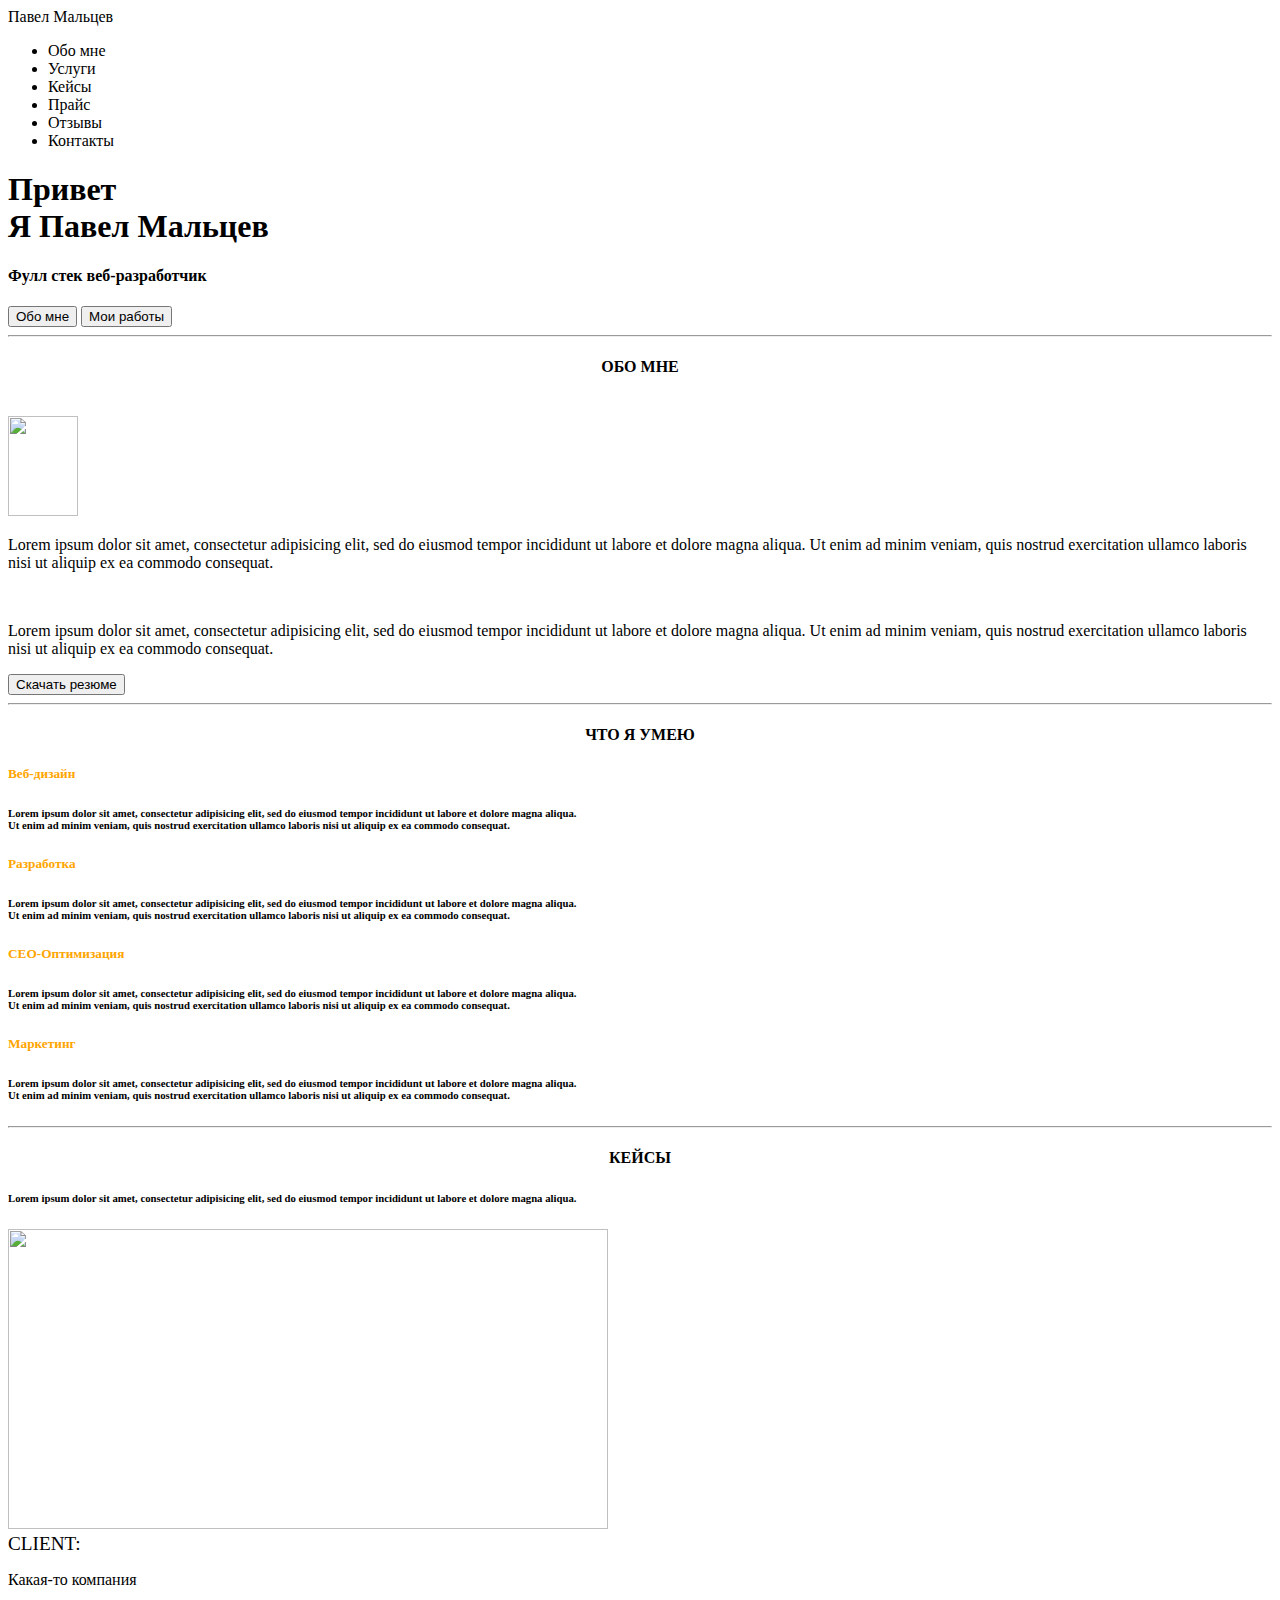
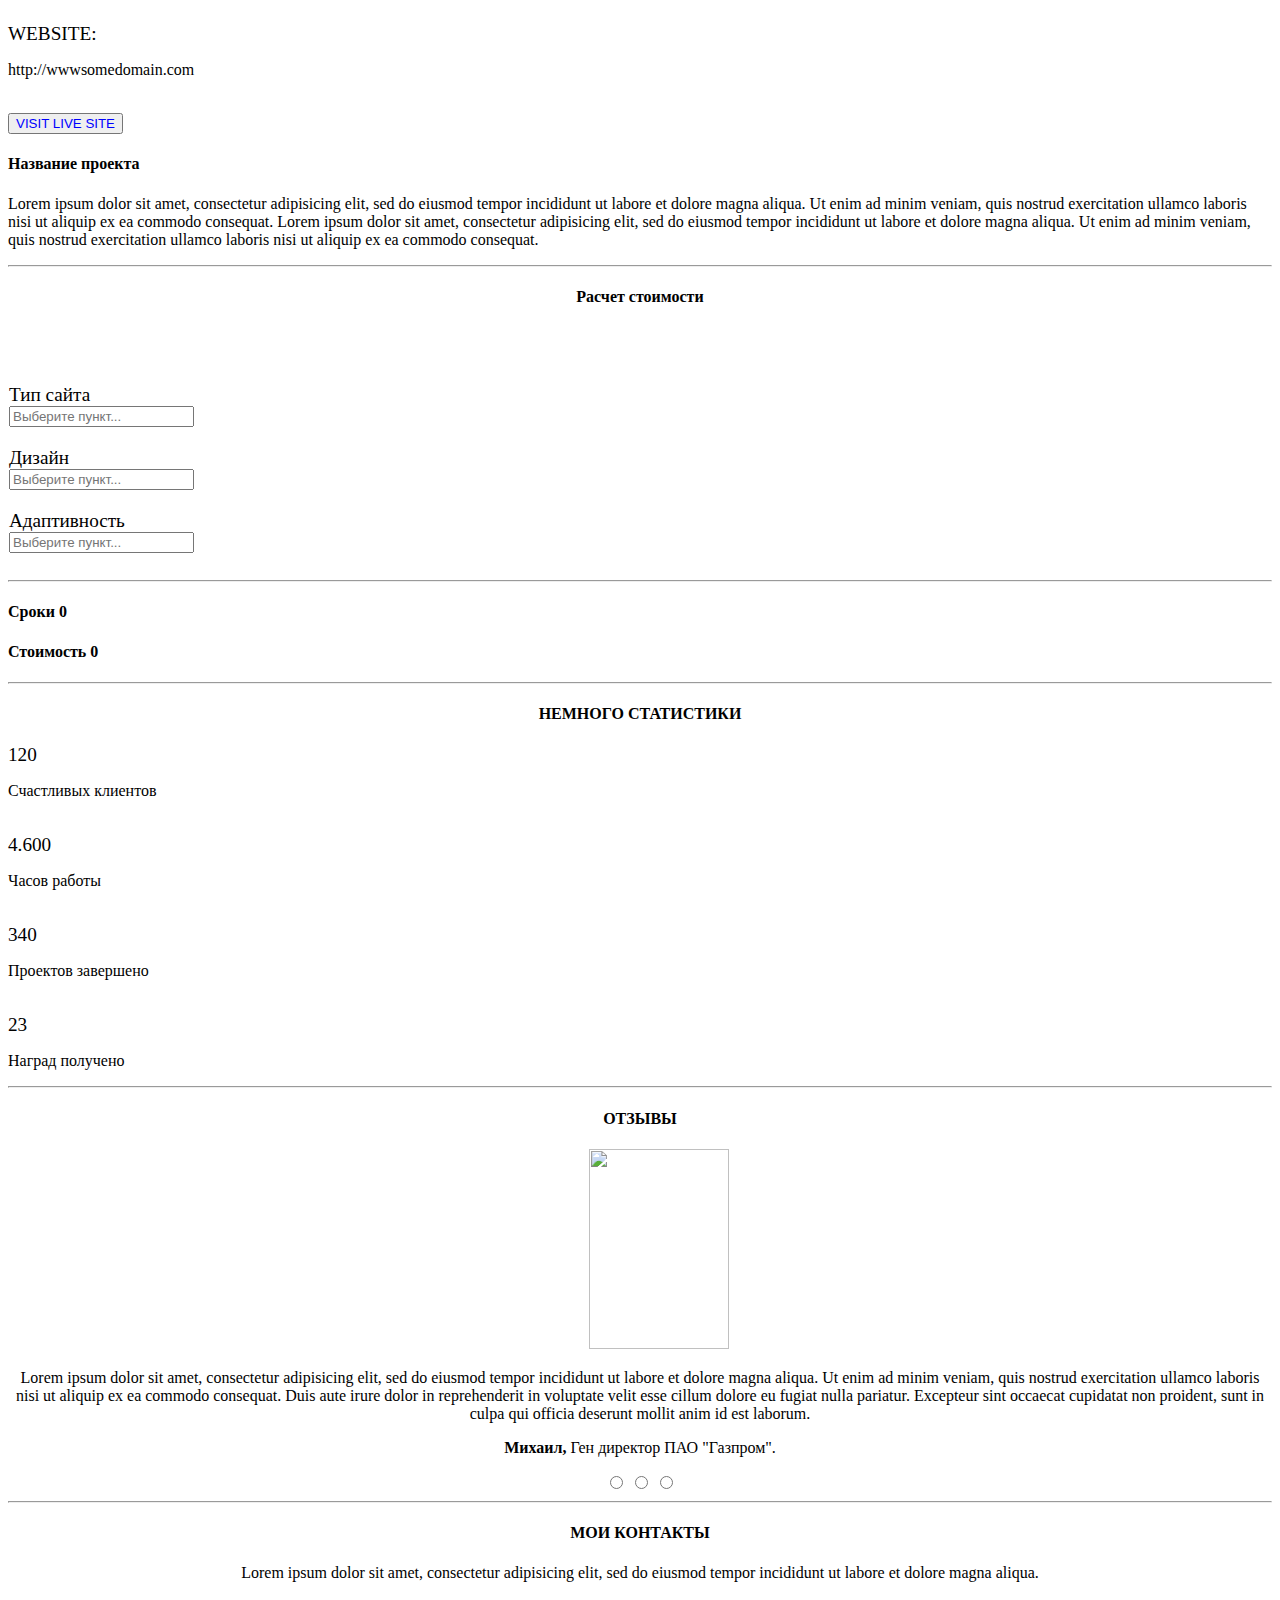
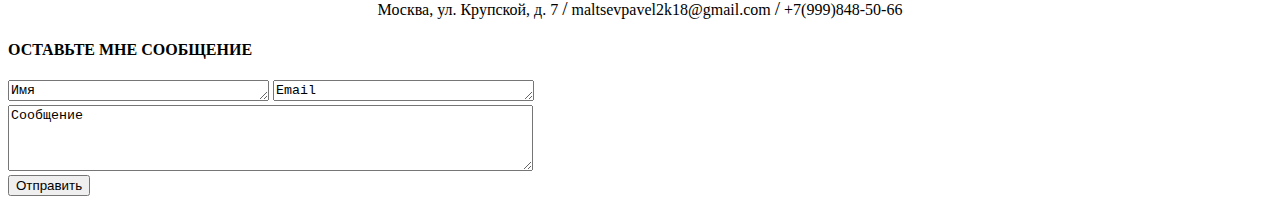
==== My_Project/src/index.html @ 49e3c71e "Add files via upload" ====
<!DOCTYPE html>
<html lang="en">
  <head>
    <meta charset="utf-8">
    <meta name="description" content="Это моя первая страница">
    <meta name="author" content="PaVel">
  	<meta name="robots" content="all">

    <meta property="og.title" content="Это моя первая страница...">

    <title>Мальцев Павел - Веб-разработчик</title>

  </head>

  <body>
    <header>
      <nav>
        <div class="logo">Павел Мальцев</div>
        <div class="menu">
          <ul>
            <li>Обо мне</li>
            <li>Услуги</li>
            <li>Кейсы</li>
            <li>Прайс</li>
            <li>Отзывы</li>
            <li>Контакты</li>
          </ul>
        </div>
      </nav>
    </header>

    <div class="main">
      <div class="title__container">
        <h1>Привет<br>Я Павел Мальцев</h1>
        <h4>Фулл стек веб-разработчик</h4>
        <input type="submit" value="Обо мне">
        <input type="submit" value="Мои работы">
    </div>
  </div>

  <hr>

  <h4 style="position: relative;text-align: center;">ОБО МНЕ</h4>
  <br>
  <img src="C:\Users\Евгений\Desktop\Курс IT\My_Project\src\img\About me.jpg" width="70" height="100">
  <br>
  <p>Lorem ipsum dolor sit amet, consectetur adipisicing elit, sed do eiusmod tempor incididunt ut labore et dolore magna aliqua. Ut enim ad minim veniam, quis nostrud exercitation ullamco laboris nisi ut aliquip ex ea commodo consequat.</p>
  <br>
  <p>Lorem ipsum dolor sit amet, consectetur adipisicing elit, sed do eiusmod tempor incididunt ut labore et dolore magna aliqua. Ut enim ad minim veniam, quis nostrud exercitation ullamco laboris nisi ut aliquip ex ea commodo consequat.</p>

  <input type="submit" value="Скачать резюме">

  <hr>

  <h4 style="position: relative;text-align: center;">ЧТО Я УМЕЮ</h4>

  <b><h5 style="color:orange;">Веб-дизайн</h5></b>
  <h6>Lorem ipsum dolor sit amet, consectetur adipisicing elit, sed do eiusmod tempor incididunt ut labore et dolore magna aliqua. <br>Ut enim ad minim veniam, quis nostrud exercitation ullamco laboris nisi ut aliquip ex ea commodo consequat.</h6>

  <b><h5 style="color:orange;">Разработка</h5></b>
  <h6>Lorem ipsum dolor sit amet, consectetur adipisicing elit, sed do eiusmod tempor incididunt ut labore et dolore magna aliqua. <br>Ut enim ad minim veniam, quis nostrud exercitation ullamco laboris nisi ut aliquip ex ea commodo consequat.</h6>

  <b><h5 style="color:orange;">CEO-Оптимизация</h5></b>
  <h6>Lorem ipsum dolor sit amet, consectetur adipisicing elit, sed do eiusmod tempor incididunt ut labore et dolore magna aliqua. <br>Ut enim ad minim veniam, quis nostrud exercitation ullamco laboris nisi ut aliquip ex ea commodo consequat.</h6>

  <b><h5 style="color:orange;">Маркетинг</h5></b>
  <h6>Lorem ipsum dolor sit amet, consectetur adipisicing elit, sed do eiusmod tempor incididunt ut labore et dolore magna aliqua. <br>Ut enim ad minim veniam, quis nostrud exercitation ullamco laboris nisi ut aliquip ex ea commodo consequat.</h6>

  <hr>

  <h4 style="position: relative;text-align: center;">КЕЙСЫ</h4>

  <h6>Lorem ipsum dolor sit amet, consectetur adipisicing elit, sed do eiusmod tempor incididunt ut labore et dolore magna aliqua.</h6>
  <img src="C:\Users\Евгений\Desktop\Курс IT\My_Project\src\img\кейсы.png" width="600" height="300">

  <br>
  <big>CLIENT:</big>
  <p>Какая-то компания</p>
  <br>
  <big>WEBSITE:</big>
  <p>http://wwwsomedomain.com</p>
  <br>
  <input type="submit" value="VISIT LIVE SITE" style="color:blue">

  <br>
  <h4>Название проекта</h4>
  <p>Lorem ipsum dolor sit amet, consectetur adipisicing elit, sed do eiusmod tempor incididunt ut labore et dolore magna aliqua. Ut enim ad minim veniam, quis nostrud exercitation ullamco laboris nisi ut aliquip ex ea commodo consequat. Lorem ipsum dolor sit amet, consectetur adipisicing elit, sed do eiusmod tempor incididunt ut labore et dolore magna aliqua. Ut enim ad minim veniam, quis nostrud exercitation ullamco laboris nisi ut aliquip ex ea commodo consequat.</p>

  <hr>

  <h4 style="position: relative;text-align: center;">Расчет стоимости</h4>
  <br>

  <table cellspacing="0">
     <tr>
      <th>&nbsp;</th><th class="even"></th>
     </tr>
     <tr>
      <td class="lc"><br>
      <big>Тип сайта</big>
      <br>
      <input type="text" placeholder="Выберите пункт..."></td>
     </tr>
     <tr>
      <td class="lc"><br>
      <big>Дизайн</big>
      <br>
      <input type="text" placeholder="Выберите пункт..."></td>
     </tr>
     <tr>
      <td class="lc"><br>
      <big>Адаптивность</big>
      <br>
      <input type="text" placeholder="Выберите пункт..."></td>
     </tr>
    </table>

    <br>

    <hr>
    <h4>Сроки 0</h4>
    <h4>Стоимость 0</h4>

    <hr>

    <h4 style="position: relative;text-align: center;">НЕМНОГО СТАТИСТИКИ</h4>

    <big>120</big>
    <p>Счастливых клиентов</p>
    <br>
    <big>4.600</big>
    <p>Часов работы</p>
    <br>
    <big>340</big>
    <p>Проектов завершено</p>
    <br>
    <big>23</big>
    <p>Наград получено</p>

    <hr>

    <h4 style="position: relative;text-align: center;">ОТЗЫВЫ</h4>
    <img style="position: relative; width: 140px; height: 200px; left: 46%" src="C:\Users\Евгений\Desktop\Курс IT\My_Project\src\img\About me.jpg">

    <p style="position: relative;text-align: center;">Lorem ipsum dolor sit amet, consectetur adipisicing elit, sed do eiusmod tempor incididunt ut labore et dolore magna aliqua. Ut enim ad minim veniam, quis nostrud exercitation ullamco laboris nisi ut aliquip ex ea commodo consequat. Duis aute irure dolor in reprehenderit in voluptate velit esse cillum dolore eu fugiat nulla pariatur. Excepteur sint occaecat cupidatat non proident, sunt in culpa qui officia deserunt mollit anim id est laborum.</p>

    <p style="position: relative;text-align: center;"><b>Михаил,</b> Ген директор ПАО "Газпром".</p>

    <form style="position: relative;text-align: center;">
    <input type="radio" name="text_inputl" value="1">
		<input type="radio" name="text_inputl" value="2">
		<input type="radio" name="text_inputl" value="3">
    </form>

    <hr>

    <h4 style="position: relative;text-align: center;">МОИ КОНТАКТЫ</h4>

    <p style="position: relative;text-align: center;">Lorem ipsum dolor sit amet, consectetur adipisicing elit, sed do eiusmod tempor incididunt ut labore et dolore magna aliqua.</p>

    <p align="center">Москва, ул. Крупской, д. 7 <big>/</big> maltsevpavel2k18@gmail.com <big>/</big> +7(999)848-50-66</p>

    <h4>ОСТАВЬТЕ МНЕ СООБЩЕНИЕ</h4>

    <div class="main">
      <div class="title__container">
        	<textarea name="namel" id="1" rows="1" cols="30">Имя</textarea>
          <textarea name="namel" id="2" rows="1" cols="30">Email</textarea>
          <br>
          <textarea name="namel" id="3" rows="4" cols="63">Сообщение</textarea>
    </div>
  </div>

  <input type="submit"value="Отправить">




  </body>
</html>
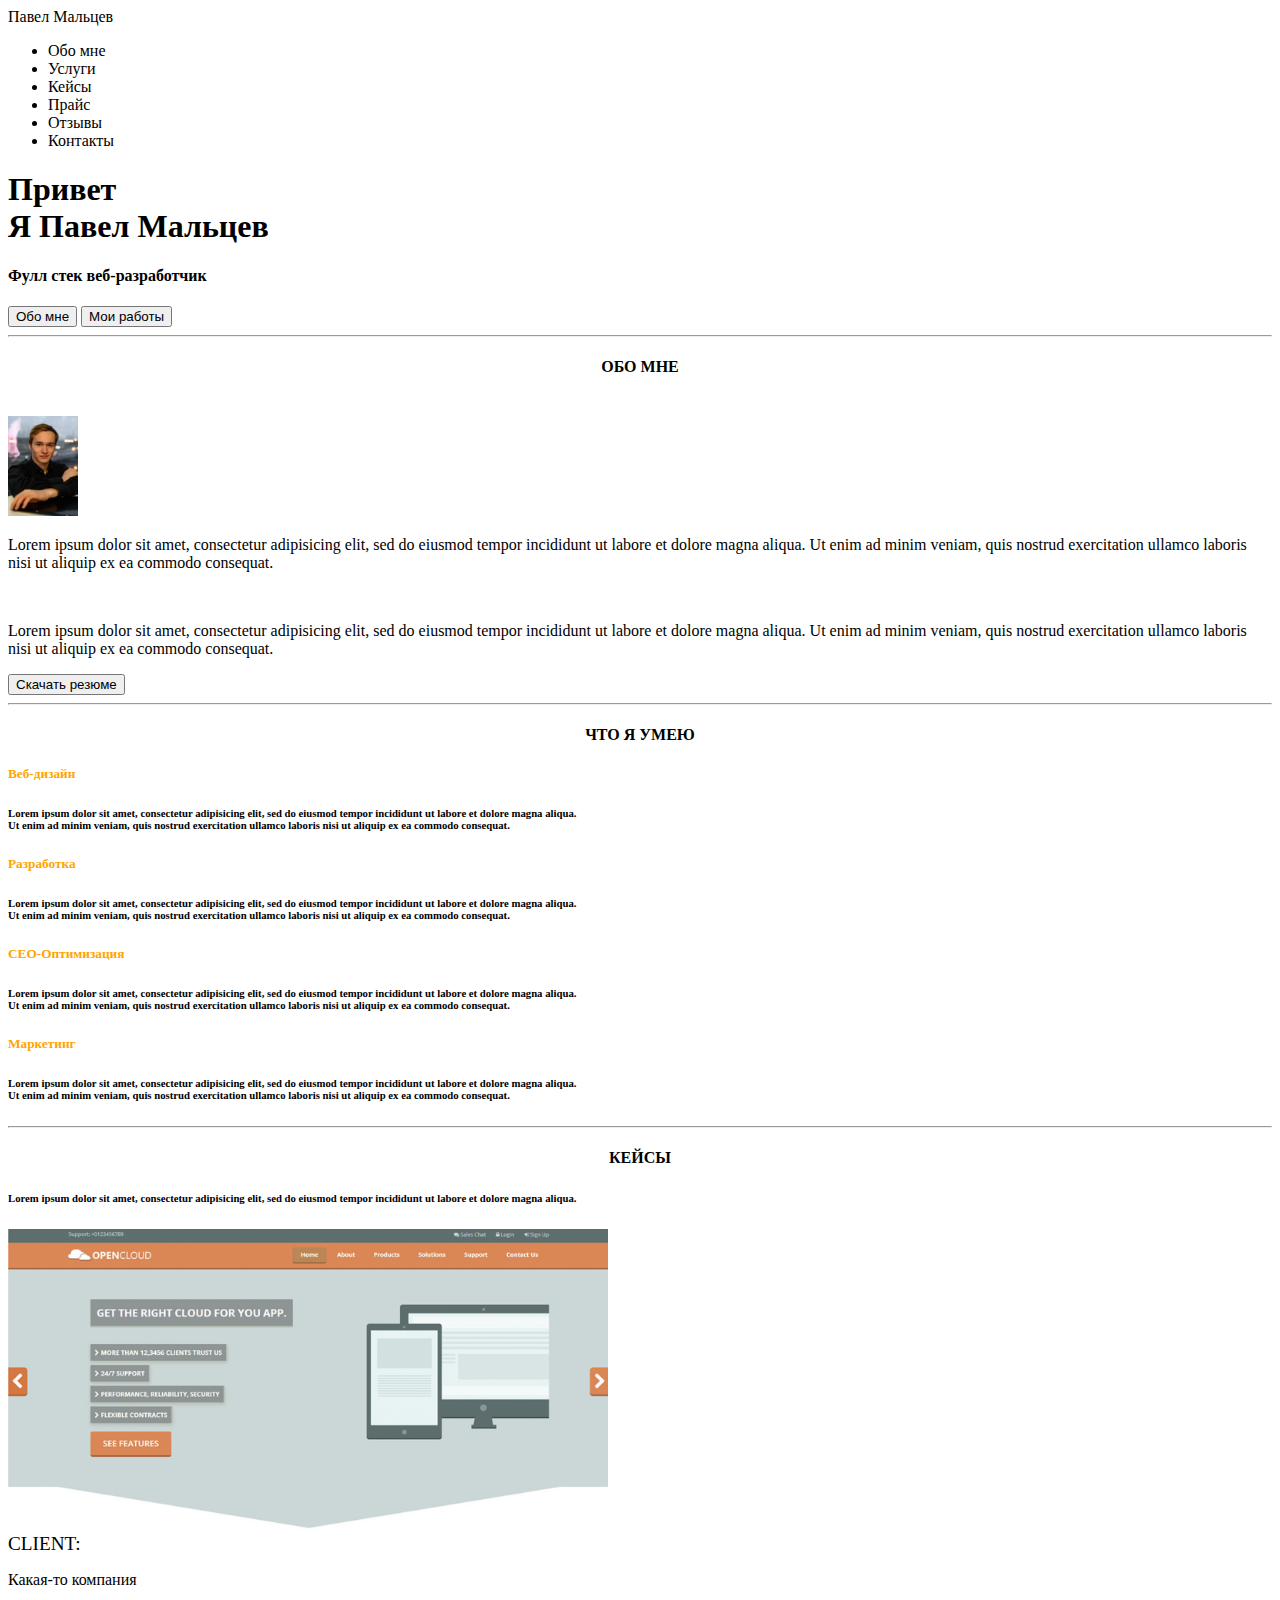
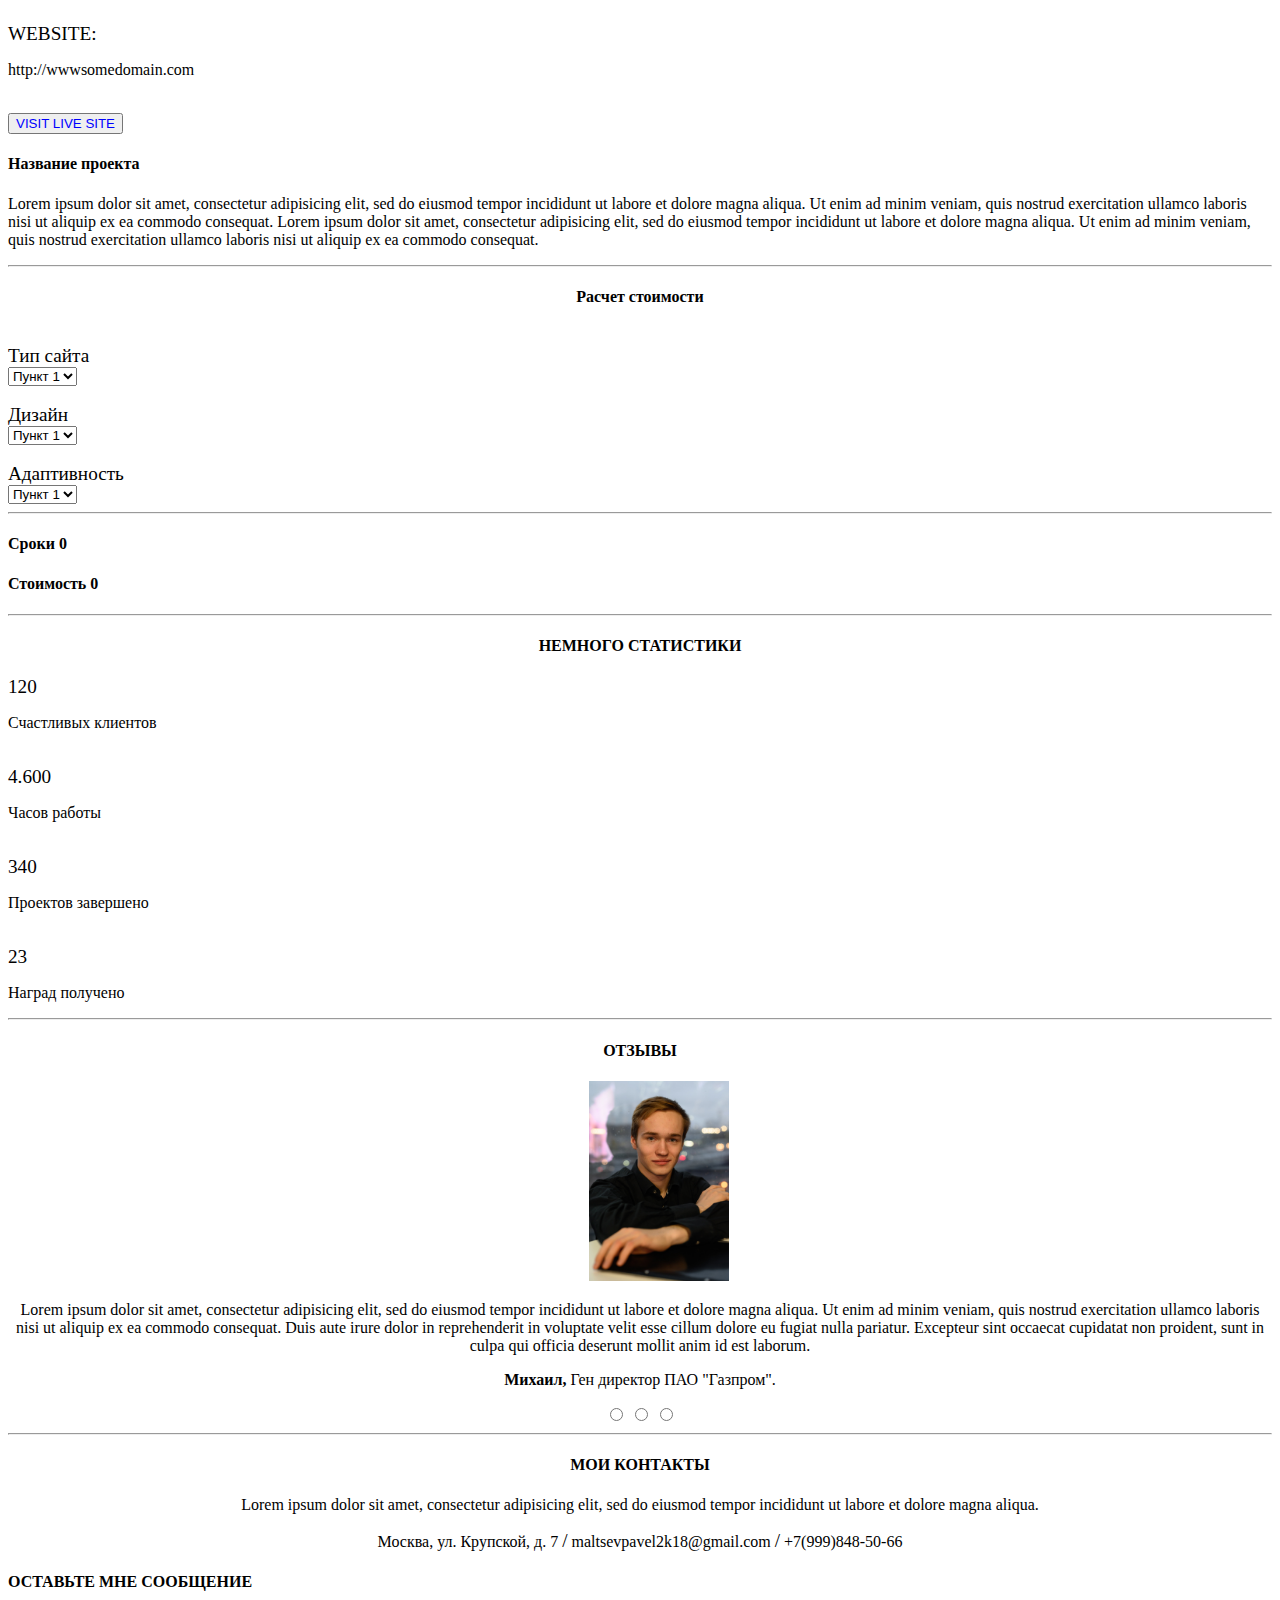
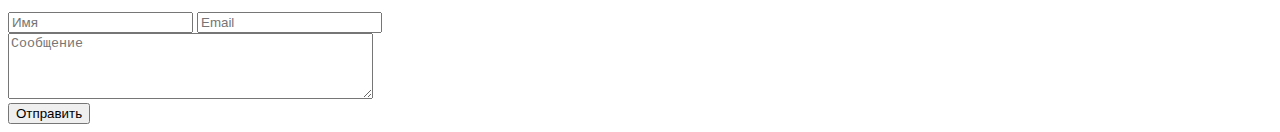
==== commit 249dbf57: "Add files via upload" ====
--- a/My_Project/src/index.html
+++ b/My_Project/src/index.html
@@ -42,7 +42,7 @@
 
   <h4 style="position: relative;text-align: center;">ОБО МНЕ</h4>
   <br>
-  <img src="C:\Users\Евгений\Desktop\Курс IT\My_Project\src\img\About me.jpg" width="70" height="100">
+  <img src="img\About me.jpg" width="70" height="100">
   <br>
   <p>Lorem ipsum dolor sit amet, consectetur adipisicing elit, sed do eiusmod tempor incididunt ut labore et dolore magna aliqua. Ut enim ad minim veniam, quis nostrud exercitation ullamco laboris nisi ut aliquip ex ea commodo consequat.</p>
   <br>
@@ -71,7 +71,7 @@
   <h4 style="position: relative;text-align: center;">КЕЙСЫ</h4>
 
   <h6>Lorem ipsum dolor sit amet, consectetur adipisicing elit, sed do eiusmod tempor incididunt ut labore et dolore magna aliqua.</h6>
-  <img src="C:\Users\Евгений\Desktop\Курс IT\My_Project\src\img\кейсы.png" width="600" height="300">
+  <img src="img\кейсы.png" width="600" height="300">
 
   <br>
   <big>CLIENT:</big>
@@ -91,29 +91,33 @@
   <h4 style="position: relative;text-align: center;">Расчет стоимости</h4>
   <br>
 
-  <table cellspacing="0">
-     <tr>
-      <th>&nbsp;</th><th class="even"></th>
-     </tr>
-     <tr>
-      <td class="lc"><br>
       <big>Тип сайта</big>
       <br>
-      <input type="text" placeholder="Выберите пункт..."></td>
-     </tr>
-     <tr>
-      <td class="lc"><br>
+      <select>
+        <option>Пункт 1</option>
+        <option>Пункт 2</option>
+        <option>Пункт 3</option>
+      </select>
+      <br>
+      <br>
       <big>Дизайн</big>
       <br>
-      <input type="text" placeholder="Выберите пункт..."></td>
-     </tr>
-     <tr>
-      <td class="lc"><br>
+      <select>
+        <option>Пункт 1</option>
+        <option>Пункт 2</option>
+        <option>Пункт 3</option>
+      </select>
+      <br>
+      <br>
       <big>Адаптивность</big>
       <br>
-      <input type="text" placeholder="Выберите пункт..."></td>
-     </tr>
-    </table>
+    <select>
+      <option>Пункт 1</option>
+      <option>Пункт 2</option>
+      <option>Пункт 3</option>
+    </select>
+
+
 
     <br>
 
@@ -140,7 +144,7 @@
     <hr>
 
     <h4 style="position: relative;text-align: center;">ОТЗЫВЫ</h4>
-    <img style="position: relative; width: 140px; height: 200px; left: 46%" src="C:\Users\Евгений\Desktop\Курс IT\My_Project\src\img\About me.jpg">
+    <img style="position: relative; width: 140px; height: 200px; left: 46%" src="img\About me.jpg">
 
     <p style="position: relative;text-align: center;">Lorem ipsum dolor sit amet, consectetur adipisicing elit, sed do eiusmod tempor incididunt ut labore et dolore magna aliqua. Ut enim ad minim veniam, quis nostrud exercitation ullamco laboris nisi ut aliquip ex ea commodo consequat. Duis aute irure dolor in reprehenderit in voluptate velit esse cillum dolore eu fugiat nulla pariatur. Excepteur sint occaecat cupidatat non proident, sunt in culpa qui officia deserunt mollit anim id est laborum.</p>
 
@@ -164,10 +168,10 @@
 
     <div class="main">
       <div class="title__container">
-        	<textarea name="namel" id="1" rows="1" cols="30">Имя</textarea>
-          <textarea name="namel" id="2" rows="1" cols="30">Email</textarea>
+        <input type="text" placeholder="Имя">
+        <input type="text" placeholder="Email">
           <br>
-          <textarea name="namel" id="3" rows="4" cols="63">Сообщение</textarea>
+          <textarea placeholder="Сообщение" name="namel" id="3" rows="4" cols="43"></textarea>
     </div>
   </div>
 
